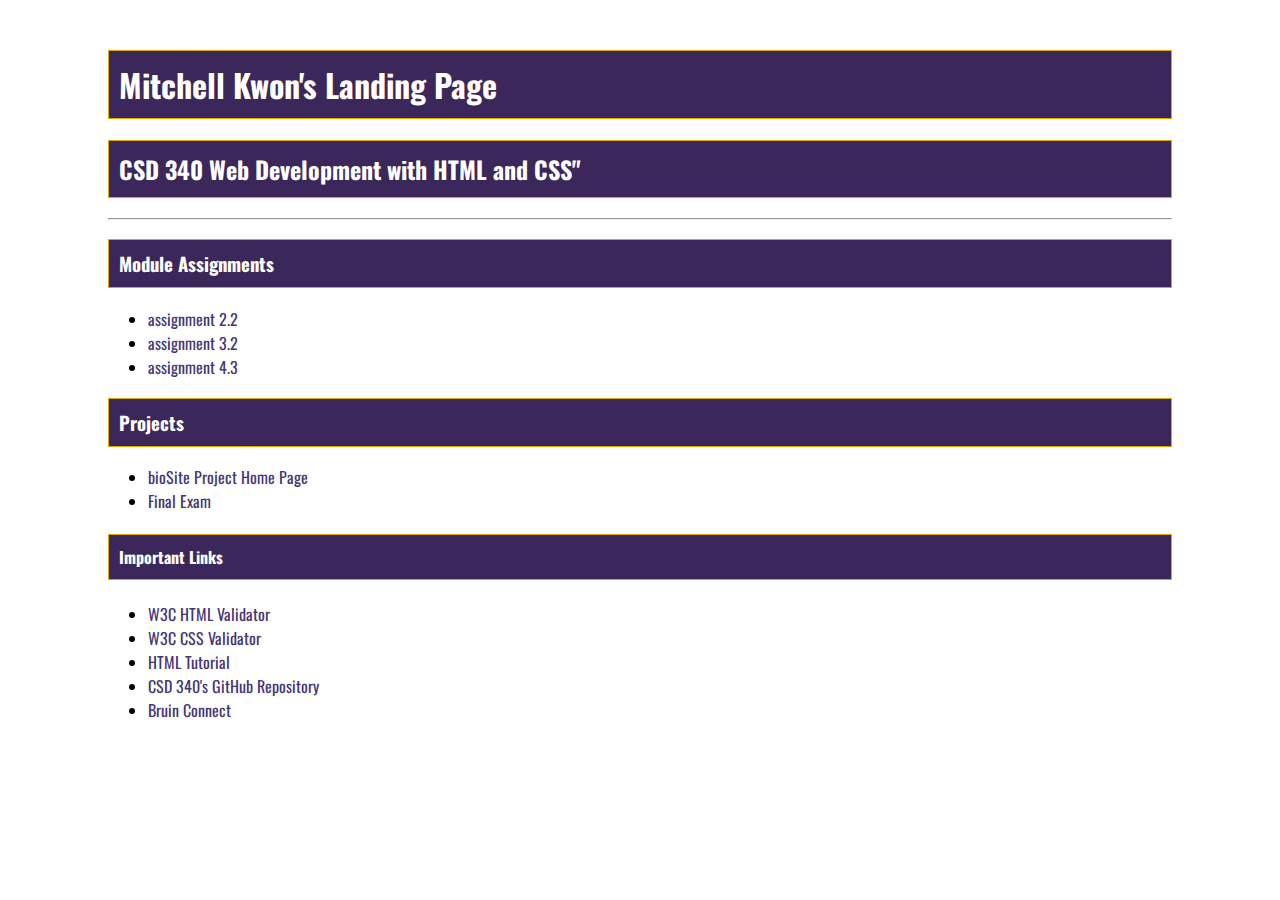
==== index.html @ 08cfb9a4 "Index and site push" ====
<!--
Mitchell D. Kwon
CSD 340
Module 4.2
-->

<!DOCTYPE html>
<html lang = "en">
	<head>
		<title>Mitchell Kwon's CSD 340 Landing page</title>
		<link rel="stylesheet" type = "text/css" href="site.css">
		<link rel="stylesheet" type="text/html" href="module-4/Kwon_EX3.html">
		<link rel="preconnect" href="https://fonts.googleapis.com">
		<link rel="preconnect" href="https://fonts.gstatic.com" crossorigin>
		<link href="https://fonts.googleapis.com/css2?family=Oswald:wght@300;400;500;700&display=swap" rel="stylesheet">
		<!--linking my site.css document-->
		<!--linking in google fonts-->
		
	</head>
<body>
	<div id="container">
		<h1> Mitchell Kwon's Landing Page </h1>
		<h2> CSD 340 Web Development with HTML and CSS"</h2>
		<hr>
		<h3>Module Assignments</h3>
		
		<ul>
			<li> <a href="module-2/kwon_Ex1.html">assignment 2.2</a></li>
			<li> <a href="module-3/kwon_Ex2.html">assignment 3.2</a></li>
			<li> <a href="module-4/kwon_Ex3.html">assignment 4.3</a></li>
		</ul>
		<h3>Projects</h3>
		<ul>
		<li><a href=”#”>bioSite Project Home Page</a></li>
        	<li><a href=”#”>Final Exam</a></li>
		</ul>
		
		<h4>Important Links</h4>
	<ul>
		<li> <a href="https://validator.w3.org/" target="_blank">W3C HTML Validator</a></li>
		<li> <a href="http://jigsaw.w3.org/css-validator/" target="_blank">W3C CSS Validator</a></li>
		<li> <a href="https://www.w3schools.com/html/" target="_blank">HTML Tutorial</a></li>
		<li> <a href="https://github.com/buwebdev/csd-340" target="_blank"> CSD 340's GitHub Repository</a></li>
		<li> <a href="https://bruinconnect.bellevue.edu/" target="_blank">Bruin Connect</a></li>
	</ul>

    </div>
</body>
</html>
---- site.css ----
/*
Mitchell D. Kwon
CSD 340
Module 4.2
*/

html, body {
	font-family:'Oswald', Verdana, Arial, sans-serif;
}
#container {
	margin-top: 50px;
	margin-left: 100px;
	margin-right: 100px;
}
h1,h2,h3,h4 {
	background-color:#3c275a;
	color:#fff;
	border: 1px solid #D6A800;
	padding: 10px;
}
a {
	color: #453674;
	text-decoration: none;
}
a:hover {
	background-color:#D6A800;
	color: #4F3674;
}
a:visited {
	color:#3c275A;
}
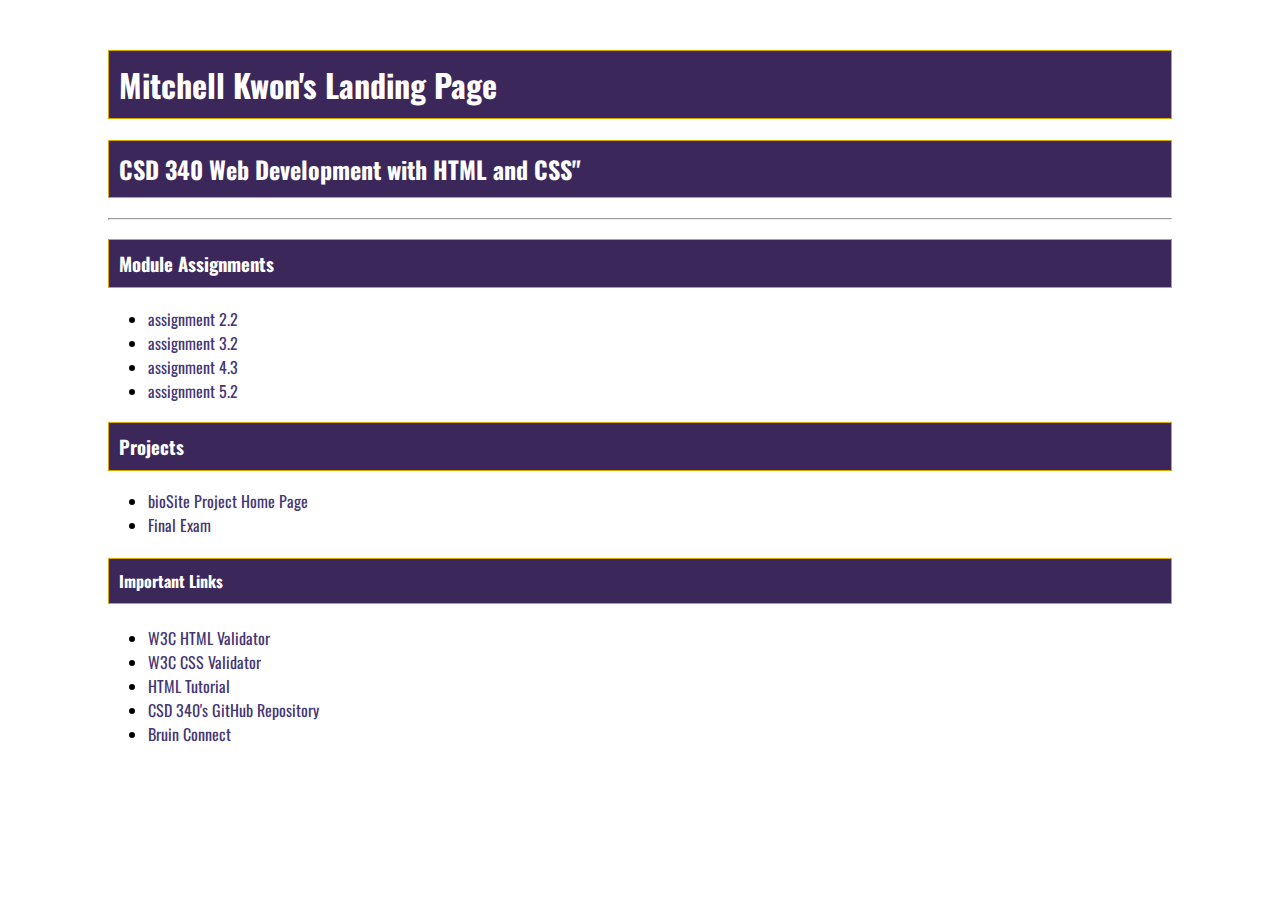
==== commit 9a40c122: "module 5 push" ====
--- a/index.html
+++ b/index.html
@@ -28,6 +28,7 @@
 			<li> <a href="module-2/kwon_Ex1.html">assignment 2.2</a></li>
 			<li> <a href="module-3/kwon_Ex2.html">assignment 3.2</a></li>
 			<li> <a href="module-4/kwon_Ex3.html">assignment 4.3</a></li>
+			<li> <a href="module-5/kwon_Ex4.html">assignment 5.2</a></li>
 		</ul>
 		<h3>Projects</h3>
 		<ul>
@@ -46,4 +47,5 @@
 
     </div>
 </body>
+
 </html>
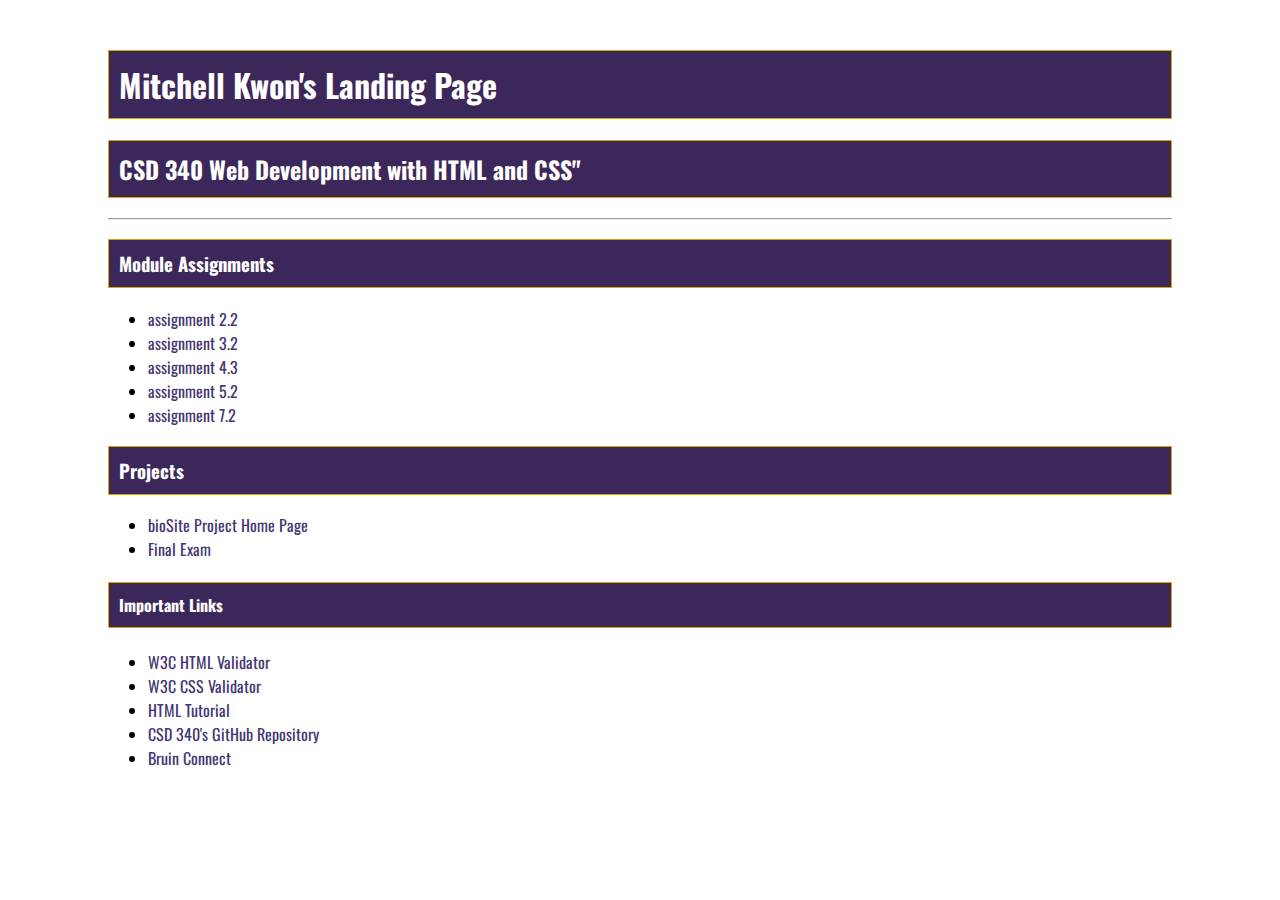
==== commit 1ce5ec71: "initial push" ====
--- a/index.html
+++ b/index.html
@@ -29,6 +29,7 @@
 			<li> <a href="module-3/kwon_Ex2.html">assignment 3.2</a></li>
 			<li> <a href="module-4/kwon_Ex3.html">assignment 4.3</a></li>
 			<li> <a href="module-5/kwon_Ex4.html">assignment 5.2</a></li>
+			<li> <a href="module-7/kwon_Ex5.html">assignment 7.2</a></li>
 		</ul>
 		<h3>Projects</h3>
 		<ul>
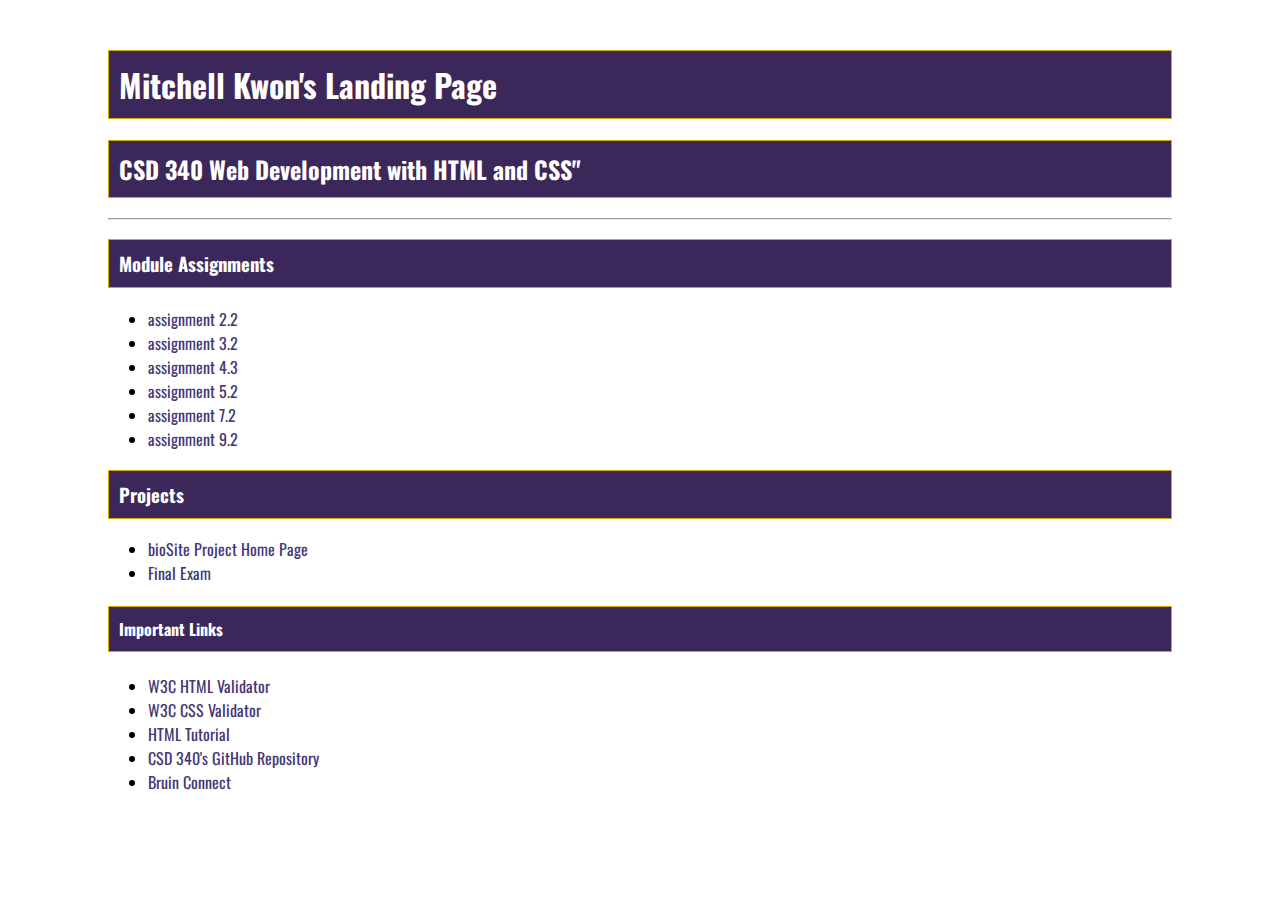
==== commit 06ac6679: "index/ mod 9" ====
--- a/index.html
+++ b/index.html
@@ -30,10 +30,11 @@
 			<li> <a href="module-4/kwon_Ex3.html">assignment 4.3</a></li>
 			<li> <a href="module-5/kwon_Ex4.html">assignment 5.2</a></li>
 			<li> <a href="module-7/kwon_Ex5.html">assignment 7.2</a></li>
+			<li> <a href="module-9/kwon_Ex6.html">assignment 9.2</a></li>
 		</ul>
 		<h3>Projects</h3>
 		<ul>
-		<li><a href=”#”>bioSite Project Home Page</a></li>
+		<li><a href=”https://github.com/battletree/battletree.github.io/” target="_blank">bioSite Project Home Page</a></li>
         	<li><a href=”#”>Final Exam</a></li>
 		</ul>
 		
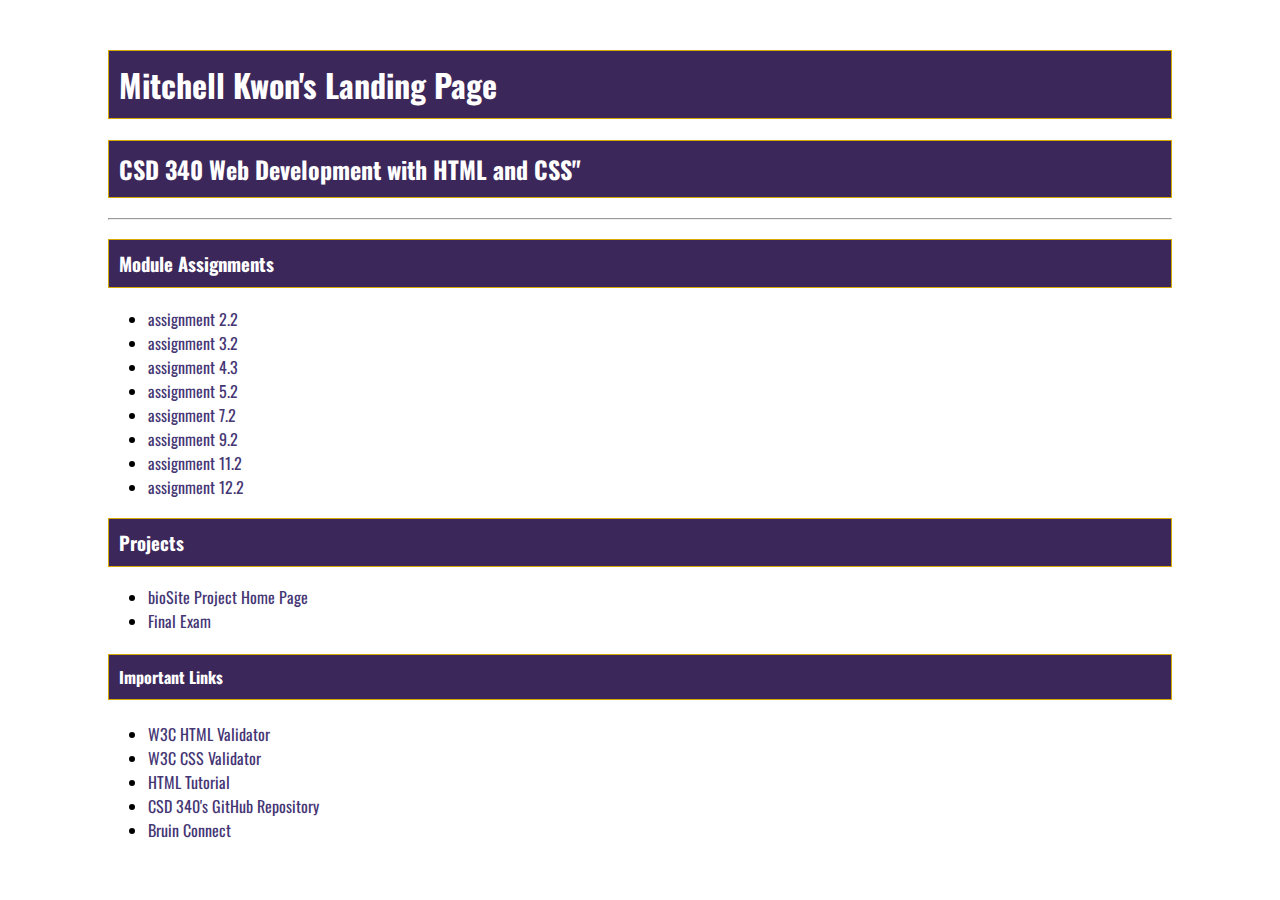
==== commit 019953af: "updating index and 11" ====
--- a/index.html
+++ b/index.html
@@ -31,6 +31,8 @@
 			<li> <a href="module-5/kwon_Ex4.html">assignment 5.2</a></li>
 			<li> <a href="module-7/kwon_Ex5.html">assignment 7.2</a></li>
 			<li> <a href="module-9/kwon_Ex6.html">assignment 9.2</a></li>
+			<li> <a href="module-11/kwon_module_11.2.docx">assignment 11.2</a></li>
+			<li> <a href="module-12/kwon_Ex7.html">assignment 12.2</a></li>
 		</ul>
 		<h3>Projects</h3>
 		<ul>
